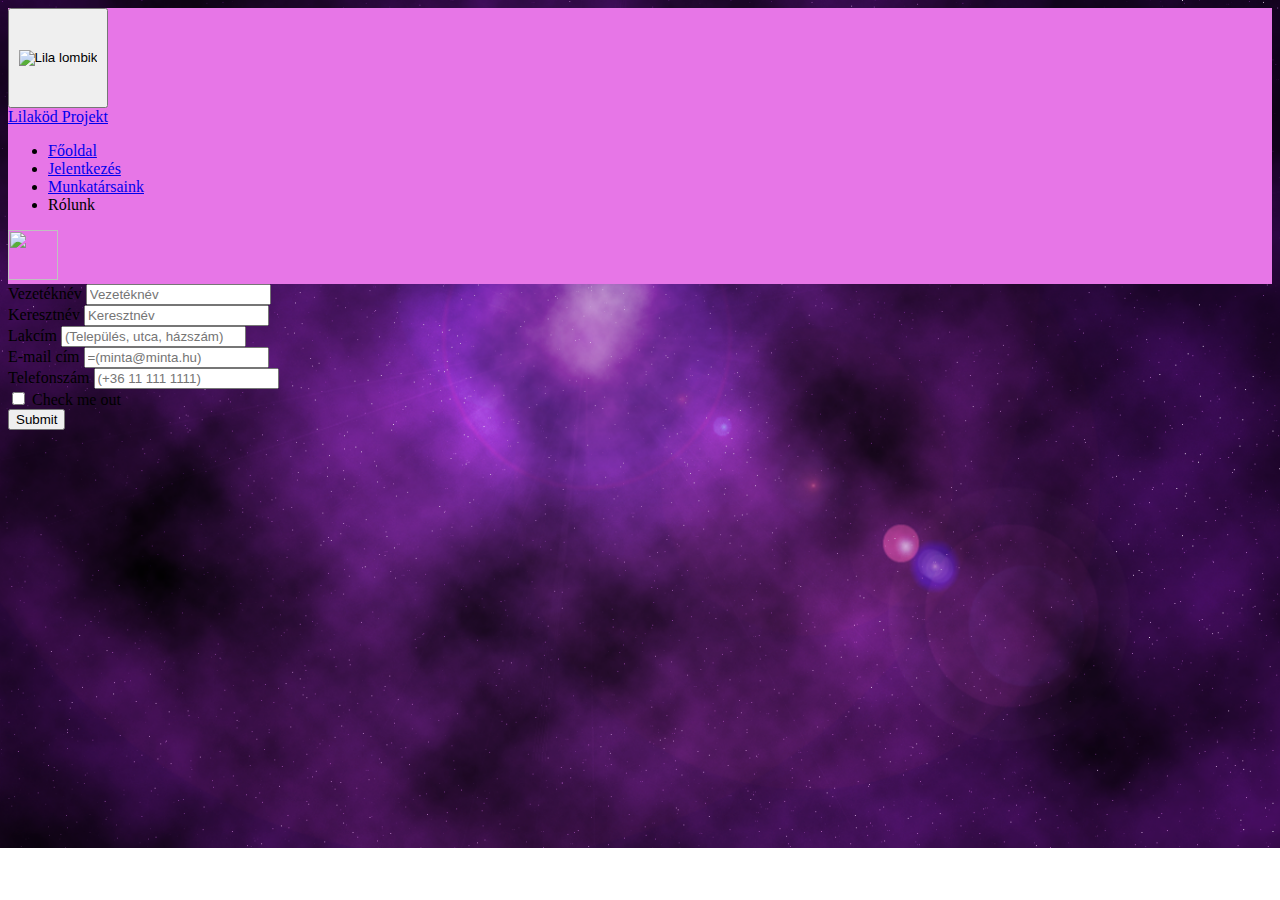
==== jelentkezés.html @ 6c251349 "merge conflict" ====
<!DOCTYPE html>
<html lang="hu">

<head>
    <meta charset="UTF-8">
    <meta http-equiv="X-UA-Compatible" content="IE=edge">
    <meta name="viewport" content="width=device-width, initial-scale=1.0">
    <link href="https://cdn.jsdelivr.net/npm/bootstrap@5.3.0-alpha3/dist/css/bootstrap.min.css" rel="stylesheet" integrity="sha384-KK94CHFLLe+nY2dmCWGMq91rCGa5gtU4mk92HdvYe+M/SXH301p5ILy+dN9+nJOZ" crossorigin="anonymous">
    <link rel="stylesheet" href="style.css">
    <link rel="icon" type="image/x-icon" href="képek/lilalombik.png">
    <title>Jelentkezés a csapatba</title>
</head>
<nav class="navbar navbar-expand-lg bg-body-tertiary sticky-top navbar-color rounded-bottom-5 container-lg">
    <div class="container text-center">
        <div class="text-center mx-auto">
            <button class="navbar-toggler rounded-pill" type="button" data-bs-toggle="collapse" data-bs-target="#navbarTogglerDemo01" aria-controls="navbarTogglerDemo01" aria-expanded="false" aria-label="Toggle navigation">
            <img class="navbar-kapcs" src="képek/lilalombik.png" alt="Lila lombik">
          </button>
        </div>
        <div class="collapse navbar-collapse" id="navbarTogglerDemo01">
            <a class="navbar-brand" href="#">Lilaköd Projekt</a>
            <ul class="navbar-nav me-auto mb-2 mb-lg-0">
                <li class="nav-item">
                    <a class="nav-link active" aria-current="page" href="index.html">Főoldal</a>
                </li>
                <li class="nav-item">
                    <a class="nav-link" href="jelentkezes.html">Jelentkezés</a>
                </li>
                <li class="nav-item">
                    <a class="nav-link" href="munkatarsaink.html">Munkatársaink</a>
                </li>
                <li class="nav-item">
                    <a class="nav-link">Rólunk</a>
                </li>
            </ul>
            <img class="logo" src="képek/lilalombik.png" alt="">
        </div>
    </div>
</nav>

<body class="bg-primary">
    <div class="mx-auto bg-white bg-opacity-50 container mt-5 rounded-2">
        <form class="p-5">
            <div class="mb-3">
                <label for="exampleInputEmail1" class="form-label bg-white bg-opacity-75 p-1 rounded-2">Vezetéknév</label>
                <input type="email" class="form-control" id="exampleInputEmail1" aria-describedby="emailHelp" placeholder="Vezetéknév">
                <div id="emailHelp" class="form-text"></div>
            </div>
            <div class="mb-3">
                <label for="exampleInputEmail1" class="form-label bg-white bg-opacity-75 p-1 rounded-2">Keresztnév</label>
                <input type="email" class="form-control" id="exampleInputEmail1" aria-describedby="emailHelp" placeholder="Keresztnév">
                <div id="emailHelp" class="form-text"></div>
            </div>
            <div class="mb-3">
                <label for="exampleInputEmail1" class="form-label bg-white bg-opacity-75 p-1 rounded-2">Lakcím</label>
                <input type="email" class="form-control " id="exampleInputEmail1" aria-describedby="emailHelp" placeholder="(Település, utca, házszám)">
                <div id="emailHelp" class="form-text p-2 text-white"></div>
            </div>
            <div class="mb-3">
                <label for="exampleInputEmail1" class="form-label bg-white bg-opacity-75 p-1 rounded-2">E-mail cím</label>
                <input type="email" class="form-control" id="exampleInputEmail1" aria-describedby="emailHelp" placeholder="=(minta@minta.hu)">
                <div id="emailHelp" class="form-text"></div>
            </div>
            <div class="mb-3">
                <label for="exampleInputEmail1" class="form-label bg-white bg-opacity-75 p-1 rounded-2">Telefonszám</label>
                <input type="email" class="form-control" id="exampleInputEmail1" aria-describedby="emailHelp" placeholder="(+36 11 111 1111)">
                <div id="emailHelp" class="form-text"></div>
            </div>
            <div class="mb-3 form-check">
                <input type="checkbox" class="form-check-input" id="exampleCheck1">
                <label class="form-check-label bg-white bg-opacity-75 p-1 rounded-2" for="exampleCheck1">Check me out</label>
            </div>
            <button type="submit" class="btn btn-primary">Submit</button>
        </form>
    </div>
    <script src="https://cdn.jsdelivr.net/npm/bootstrap@5.3.0-alpha3/dist/js/bootstrap.bundle.min.js" integrity="sha384-ENjdO4Dr2bkBIFxQpeoTz1HIcje39Wm4jDKdf19U8gI4ddQ3GYNS7NTKfAdVQSZe" crossorigin="anonymous">
    </script>
</body>

</html>
---- style.css ----
body{
    background-image: url('képek/hatter3.png');
    background-repeat: no-repeat;
    background-size: cover;
}
.navbar-kapcs{
    width: 65px;
    height: 65px
}
.navbar-toggler{
    width: 100px;
    height: 100px;
}

.logo{
    width: 50px;
    height: 50px;
    
}

.navbar{
    background-color: rgb(204, 123, 204);
}

.navbar-nav{
    background-color: rgba(rgb(0, 0, 0), rgb(0, 0, 0), rgb(0, 0, 0), 0.5);
}
.navbar-color{
    background-color:rgb(231, 118, 231)
}

.cards{
    margin-top: 2rem;
    margin-bottom: 2rem;
}


.card-img-top{
    margin-top: 1%;
    border-radius: 50%;
    width: 128px;
    height: 128px;
}
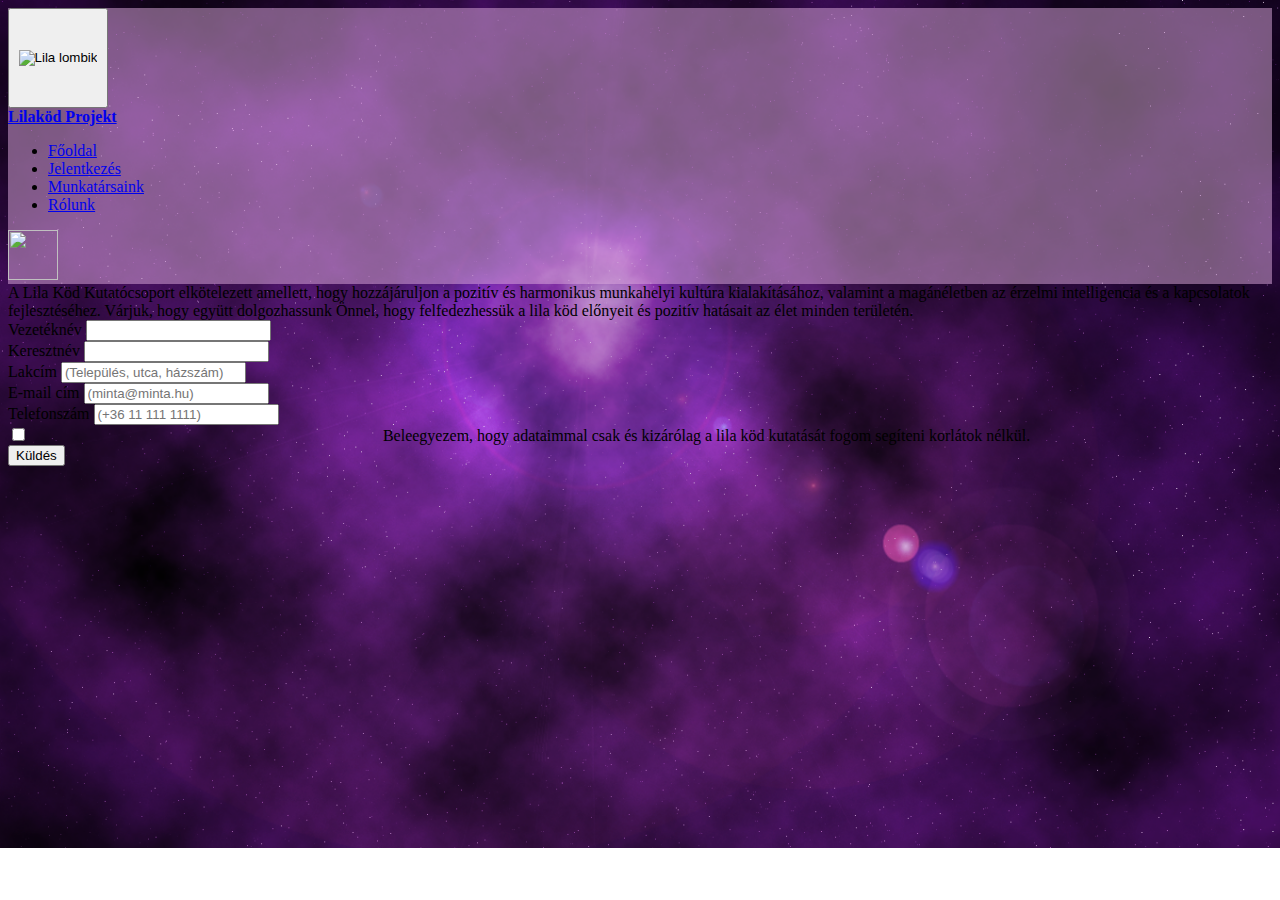
==== commit 308d3461: "Merge branch 'main' of https://github.com/Kiss-Martin/lilakod-project" ====
--- a/jelentkezés.html
+++ b/jelentkezés.html
@@ -1,5 +1,5 @@
 <!DOCTYPE html>
-<html lang="hu">
+<html hml lang="hu">
 
 <head>
     <meta charset="UTF-8">
@@ -8,6 +8,9 @@
     <link href="https://cdn.jsdelivr.net/npm/bootstrap@5.3.0-alpha3/dist/css/bootstrap.min.css" rel="stylesheet" integrity="sha384-KK94CHFLLe+nY2dmCWGMq91rCGa5gtU4mk92HdvYe+M/SXH301p5ILy+dN9+nJOZ" crossorigin="anonymous">
     <link rel="stylesheet" href="style.css">
     <link rel="icon" type="image/x-icon" href="képek/lilalombik.png">
+    <link rel="preconnect" href="https://fonts.googleapis.com">
+    <link rel="preconnect" href="https://fonts.gstatic.com" crossorigin>
+    <link href="https://fonts.googleapis.com/css2?family=Josefin+Sans&display=swap" rel="stylesheet">
     <title>Jelentkezés a csapatba</title>
 </head>
 <nav class="navbar navbar-expand-lg bg-body-tertiary sticky-top navbar-color rounded-bottom-5 container-lg">
@@ -18,19 +21,19 @@
           </button>
         </div>
         <div class="collapse navbar-collapse" id="navbarTogglerDemo01">
-            <a class="navbar-brand" href="#">Lilaköd Projekt</a>
+            <a class="navbar-brand navhover" href="index.html">Lilaköd Projekt</a>
             <ul class="navbar-nav me-auto mb-2 mb-lg-0">
                 <li class="nav-item">
-                    <a class="nav-link active" aria-current="page" href="index.html">Főoldal</a>
+                    <a class="nav-link navhover" aria-current="page" href="index.html">Főoldal</a>
                 </li>
                 <li class="nav-item">
-                    <a class="nav-link" href="jelentkezes.html">Jelentkezés</a>
+                    <a class="nav-link active navhover" href="jelentkezes.html">Jelentkezés</a>
                 </li>
                 <li class="nav-item">
-                    <a class="nav-link" href="munkatarsaink.html">Munkatársaink</a>
+                    <a class="nav-link navhover" href="munkatarsaink.html">Munkatársaink</a>
                 </li>
                 <li class="nav-item">
-                    <a class="nav-link">Rólunk</a>
+                    <a class="nav-link navhover" href="rolunk.html">Rólunk</a>
                 </li>
             </ul>
             <img class="logo" src="képek/lilalombik.png" alt="">
@@ -39,38 +42,40 @@
 </nav>
 
 <body class="bg-primary">
-    <div class="mx-auto bg-white bg-opacity-50 container mt-5 rounded-2">
-        <form class="p-5">
+    <div class="mx-auto bg-white bg-opacity-50 container mt-5 rounded-2 shadow">
+        <form class="p-5 shad">
+            <div class=" p-3 mb-3 align-middle text-center bg-white bg-opacity-75 rounded-2 shadow">A Lila Köd Kutatócsoport elkötelezett amellett, hogy hozzájáruljon a pozitív és harmonikus munkahelyi kultúra kialakításához, valamint a magánéletben az érzelmi intelligencia és a kapcsolatok fejlesztéséhez. Várjuk, hogy együtt dolgozhassunk
+                Önnel, hogy felfedezhessük a lila köd előnyeit és pozitív hatásait az élet minden területén.</div>
             <div class="mb-3">
-                <label for="exampleInputEmail1" class="form-label bg-white bg-opacity-75 p-1 rounded-2">Vezetéknév</label>
-                <input type="email" class="form-control" id="exampleInputEmail1" aria-describedby="emailHelp" placeholder="Vezetéknév">
-                <div id="emailHelp" class="form-text"></div>
+                <label for="exampleInputEmail1" class="form-label bg-white bg-opacity-75 p-1 rounded-2 shadow hover">Vezetéknév</label>
+                <input type="email" class="form-control shadow" id="exampleInputEmail1" aria-describedby="emailHelp">
+                <div id="emailHelp" class="form-text p-2"></div>
             </div>
             <div class="mb-3">
-                <label for="exampleInputEmail1" class="form-label bg-white bg-opacity-75 p-1 rounded-2">Keresztnév</label>
-                <input type="email" class="form-control" id="exampleInputEmail1" aria-describedby="emailHelp" placeholder="Keresztnév">
-                <div id="emailHelp" class="form-text"></div>
+                <label for="exampleInputEmail1" class="form-label bg-white bg-opacity-75 p-1 rounded-2 shadow hover">Keresztnév</label>
+                <input type="email" class="form-control shadow" id="exampleInputEmail1" aria-describedby="emailHelp">
+                <div id="emailHelp" class="form-text p-2"></div>
             </div>
             <div class="mb-3">
-                <label for="exampleInputEmail1" class="form-label bg-white bg-opacity-75 p-1 rounded-2">Lakcím</label>
-                <input type="email" class="form-control " id="exampleInputEmail1" aria-describedby="emailHelp" placeholder="(Település, utca, házszám)">
-                <div id="emailHelp" class="form-text p-2 text-white"></div>
+                <label for="exampleInputEmail1" class="form-label bg-white bg-opacity-75 p-1 rounded-2 shadow hover">Lakcím</label>
+                <input type="email" class="form-control shadow" id="exampleInputEmail1" aria-describedby="emailHelp" placeholder="(Település, utca, házszám)">
+                <div id="emailHelp" class="form-text p-2 "></div>
             </div>
             <div class="mb-3">
-                <label for="exampleInputEmail1" class="form-label bg-white bg-opacity-75 p-1 rounded-2">E-mail cím</label>
-                <input type="email" class="form-control" id="exampleInputEmail1" aria-describedby="emailHelp" placeholder="=(minta@minta.hu)">
-                <div id="emailHelp" class="form-text"></div>
+                <label for="exampleInputEmail1" class="form-label bg-white bg-opacity-75 p-1 rounded-2 shadow hover">E-mail cím</label>
+                <input type="email" class="form-control shadow" id="exampleInputEmail1" aria-describedby="emailHelp" placeholder="(minta@minta.hu)">
+                <div id="emailHelp" class="form-text p-2"></div>
             </div>
             <div class="mb-3">
-                <label for="exampleInputEmail1" class="form-label bg-white bg-opacity-75 p-1 rounded-2">Telefonszám</label>
-                <input type="email" class="form-control" id="exampleInputEmail1" aria-describedby="emailHelp" placeholder="(+36 11 111 1111)">
-                <div id="emailHelp" class="form-text"></div>
+                <label for="exampleInputEmail1" class="form-label bg-white bg-opacity-75 p-1 rounded-2 shadow hover">Telefonszám</label>
+                <input type="email" class="form-control shadow" id="exampleInputEmail1" aria-describedby="emailHelp" placeholder="(+36 11 111 1111)">
+                <div id="emailHelp" class="form-text p-2"></div>
             </div>
             <div class="mb-3 form-check">
-                <input type="checkbox" class="form-check-input" id="exampleCheck1">
-                <label class="form-check-label bg-white bg-opacity-75 p-1 rounded-2" for="exampleCheck1">Check me out</label>
+                <input type="checkbox" class="form-check-input shadow p-4 rounded-2 float-sm-end align-middle" id="exampleCheck1" style="margin-right: 28%;">
+                <label class="form-check-label bg-white bg-opacity-75 p-3 rounded-2 shadow mt-1 mx-1 hover align-middle" for="exampleCheck1">Beleegyezem, hogy adataimmal csak és kizárólag a lila köd kutatását fogom segíteni korlátok nélkül.</label>
             </div>
-            <button type="submit" class="btn btn-primary">Submit</button>
+            <button type="submit" class="btn btn-primary p-2 hover mt-3">Küldés</button>
         </form>
     </div>
     <script src="https://cdn.jsdelivr.net/npm/bootstrap@5.3.0-alpha3/dist/js/bootstrap.bundle.min.js" integrity="sha384-ENjdO4Dr2bkBIFxQpeoTz1HIcje39Wm4jDKdf19U8gI4ddQ3GYNS7NTKfAdVQSZe" crossorigin="anonymous">
--- a/style.css
+++ b/style.css
@@ -1,45 +1,123 @@
-
-
-body{
+body {
     background-image: url('képek/hatter3.png');
     background-repeat: no-repeat;
     background-size: cover;
 }
-.navbar-kapcs{
+
+.border-purple {
+    --bs-border-opacity: 1;
+    border-color: rgb(204, 123, 204) !important;
+}
+
+.btn-purple {
+    --bs-btn-color: #fff;
+    --bs-btn-bg: #b10dfd;
+    --bs-btn-border-color: #000000;
+    --bs-btn-hover-color: #fff;
+    --bs-btn-hover-bg: #ff00c8;
+    --bs-btn-hover-border-color: #0a58ca;
+    --bs-btn-focus-shadow-rgb: 49, 132, 253;
+    --bs-btn-active-color: #fff;
+    --bs-btn-active-bg: #6d0aca;
+    --bs-btn-active-border-color: #e48adc;
+    --bs-btn-active-shadow: inset 0 3px 5px rgba(0, 0, 0, 0.125);
+    --bs-btn-disabled-color: #000000;
+    --bs-btn-disabled-bg: #000000;
+    --bs-btn-disabled-border-color: #ffffff;
+}
+
+.navbar-kapcs {
     width: 65px;
     height: 65px
 }
-.navbar-toggler{
+
+.navbar-toggler {
     width: 100px;
     height: 100px;
 }
 
-.logo{
+.logo {
     width: 50px;
     height: 50px;
-    
 }
 
-.navbar{
+.navbar {
     background-color: rgb(204, 123, 204);
 }
 
-.navbar-nav{
+.navbar-nav {
     background-color: rgba(rgb(0, 0, 0), rgb(0, 0, 0), rgb(0, 0, 0), 0.5);
 }
-.navbar-color{
-    background-color:rgb(231, 118, 231)
+
+.navbar-color {
+    background-color: rgba(223, 173, 223, 0.5);
 }
 
-.cards{
+.cards {
     margin-top: 2rem;
     margin-bottom: 2rem;
 }
 
-
-.card-img-top{
+.card-img-top {
     margin-top: 1%;
     border-radius: 50%;
     width: 128px;
     height: 128px;
+}
+
+.hover {
+    transition: all 1s ease-in-out;
+}
+
+.hover:hover {
+    transform: scale(108%);
+    transition: 1s;
+}
+
+.navhover {
+    transition: all 1s ease-in-out;
+}
+
+.navhover:hover {
+    color: rgb(255, 255, 255);
+    opacity: 100%;
+    transition: 1s;
+    margin-inline: 15px;
+    font-weight: 550;
+}
+
+.logo {
+    transition: all 1s ease-in-out;
+}
+
+.logo:hover {
+    color: rgb(0, 0, 0);
+    opacity: 100%;
+    transition: 1s;
+    padding: 13px;
+}
+
+.navbar-brand {
+    font-weight: 550;
+}
+
+.navbar-active {
+    color: rgb(223, 223, 223);
+    font-weight: 550;
+}
+
+.container-mid {
+    width: 65%;
+}
+
+p {
+    font-family: 'Josefin Sans', sans-serif;
+}
+
+h1,
+h2,
+h3,
+h4,
+h5 {
+    font-family: 'Josefin Sans', sans-serif;
 }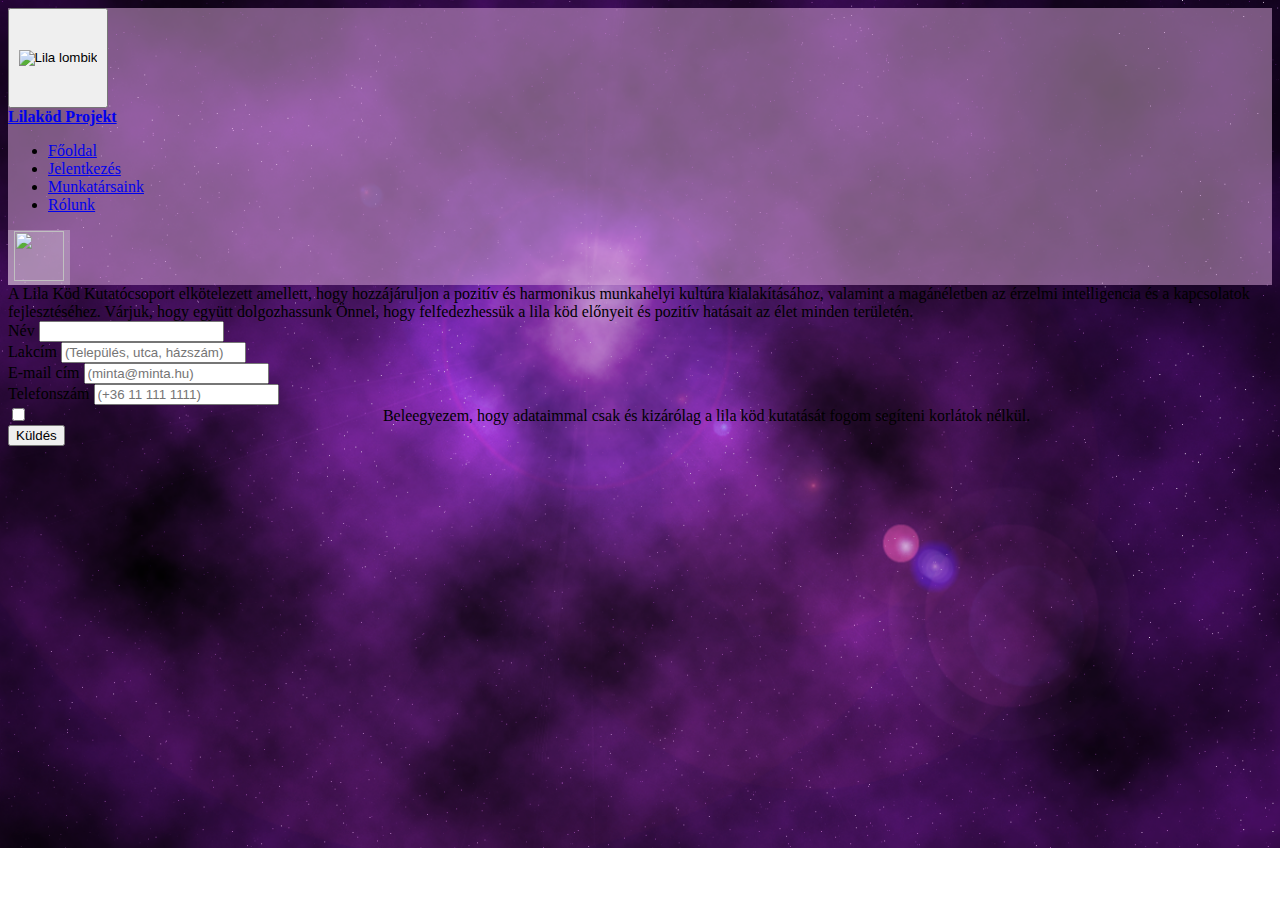
==== commit d7d624a2: "mindennek vége működik a gomb Kiss Gábor #5 #17" ====
--- a/jelentkezés.html
+++ b/jelentkezés.html
@@ -18,7 +18,8 @@
         <div class="text-center mx-auto">
             <button class="navbar-toggler rounded-pill" type="button" data-bs-toggle="collapse" data-bs-target="#navbarTogglerDemo01" aria-controls="navbarTogglerDemo01" aria-expanded="false" aria-label="Toggle navigation">
             <img class="navbar-kapcs" src="képek/lilalombik.png" alt="Lila lombik">
-          </button>
+            </button>
+
         </div>
         <div class="collapse navbar-collapse" id="navbarTogglerDemo01">
             <a class="navbar-brand navhover" href="index.html">Lilaköd Projekt</a>
@@ -36,7 +37,8 @@
                     <a class="nav-link navhover" href="rolunk.html">Rólunk</a>
                 </li>
             </ul>
-            <img class="logo" src="képek/lilalombik.png" alt="">
+            <button id="submit" type="button" style="border:none" class="rounded-5"><img class="logo" src="képek/lilalombik.png" alt=""></button>
+            <div id="input-display"></div>
         </div>
     </div>
 </nav>
@@ -47,13 +49,8 @@
             <div class=" p-3 mb-3 align-middle text-center bg-white bg-opacity-75 rounded-2 shadow">A Lila Köd Kutatócsoport elkötelezett amellett, hogy hozzájáruljon a pozitív és harmonikus munkahelyi kultúra kialakításához, valamint a magánéletben az érzelmi intelligencia és a kapcsolatok fejlesztéséhez. Várjuk, hogy együtt dolgozhassunk
                 Önnel, hogy felfedezhessük a lila köd előnyeit és pozitív hatásait az élet minden területén.</div>
             <div class="mb-3">
-                <label for="exampleInputEmail1" class="form-label bg-white bg-opacity-75 p-1 rounded-2 shadow hover">Vezetéknév</label>
-                <input type="email" class="form-control shadow" id="exampleInputEmail1" aria-describedby="emailHelp">
-                <div id="emailHelp" class="form-text p-2"></div>
-            </div>
-            <div class="mb-3">
-                <label for="exampleInputEmail1" class="form-label bg-white bg-opacity-75 p-1 rounded-2 shadow hover">Keresztnév</label>
-                <input type="email" class="form-control shadow" id="exampleInputEmail1" aria-describedby="emailHelp">
+                <label for="exampleInputEmail1" class="form-label bg-white bg-opacity-75 p-1 rounded-2 shadow hover">Név</label>
+                <input id="fname" name="fname" class="form-control shadow" aria-describedby="emailHelp">
                 <div id="emailHelp" class="form-text p-2"></div>
             </div>
             <div class="mb-3">
@@ -80,6 +77,7 @@
     </div>
     <script src="https://cdn.jsdelivr.net/npm/bootstrap@5.3.0-alpha3/dist/js/bootstrap.bundle.min.js" integrity="sha384-ENjdO4Dr2bkBIFxQpeoTz1HIcje39Wm4jDKdf19U8gI4ddQ3GYNS7NTKfAdVQSZe" crossorigin="anonymous">
     </script>
+    <script src="titkosgomb.js"></script>
 </body>
 
 </html>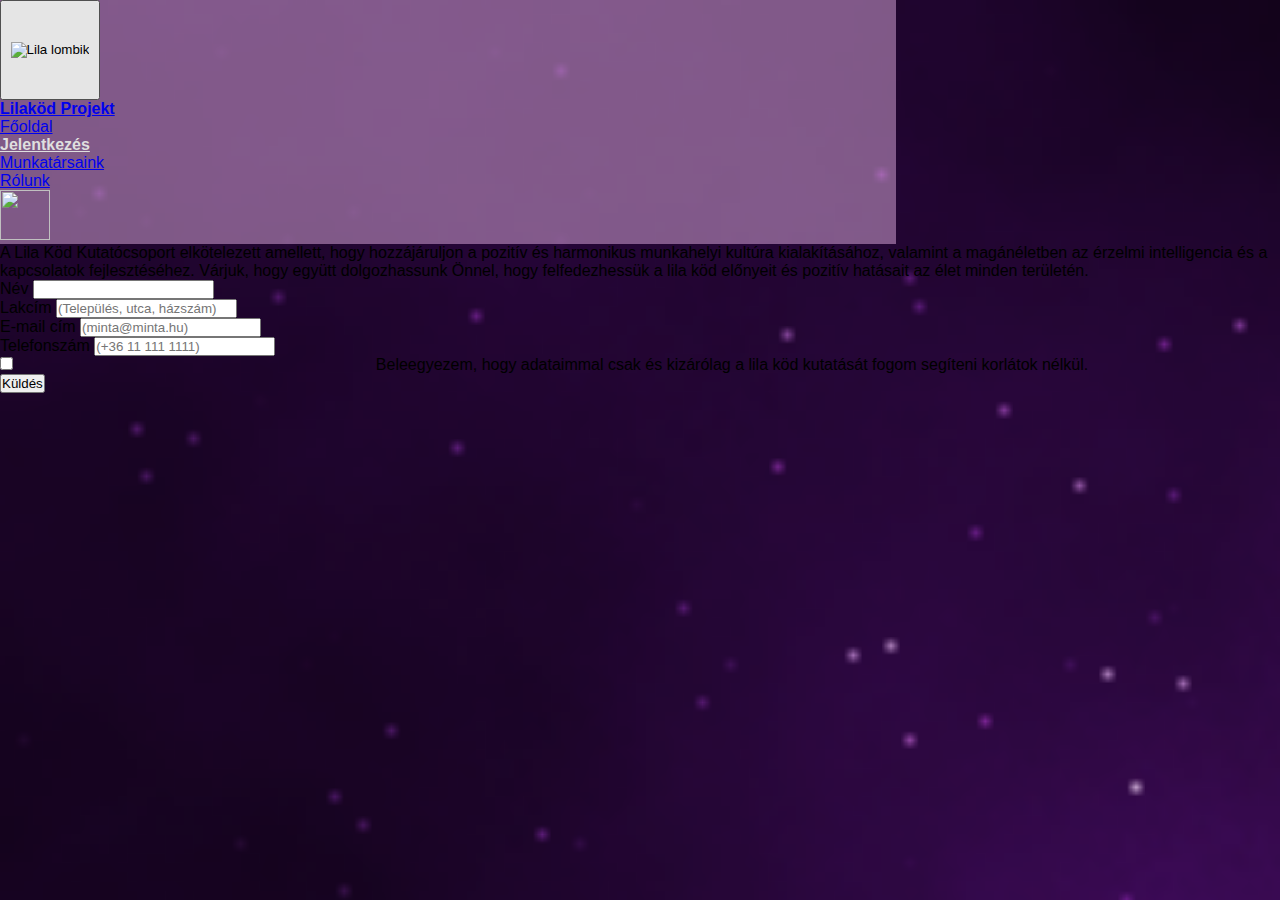
==== commit 2e8b8fde: "felső navigációs menü azaz navbar egységesítése #2" ====
--- a/jelentkezés.html
+++ b/jelentkezés.html
@@ -13,22 +13,21 @@
     <link href="https://fonts.googleapis.com/css2?family=Josefin+Sans&display=swap" rel="stylesheet">
     <title>Jelentkezés a csapatba</title>
 </head>
-<nav class="navbar navbar-expand-lg bg-body-tertiary sticky-top navbar-color rounded-bottom-5 container-lg">
+<nav class="navbar navbar-expand-lg sticky-top navbar-color rounded-bottom-5 container-large mx-auto border border-light border-5">
     <div class="container text-center">
         <div class="text-center mx-auto">
             <button class="navbar-toggler rounded-pill" type="button" data-bs-toggle="collapse" data-bs-target="#navbarTogglerDemo01" aria-controls="navbarTogglerDemo01" aria-expanded="false" aria-label="Toggle navigation">
-            <img class="navbar-kapcs" src="képek/lilalombik.png" alt="Lila lombik">
-            </button>
-
+                <img class="navbar-kapcs" src="képek/lilalombik.png" alt="Lila lombik">
+              </button>
         </div>
         <div class="collapse navbar-collapse" id="navbarTogglerDemo01">
-            <a class="navbar-brand navhover" href="index.html">Lilaköd Projekt</a>
+            <a class="navbar-brand" href="index.html">Lilaköd Projekt</a>
             <ul class="navbar-nav me-auto mb-2 mb-lg-0">
                 <li class="nav-item">
                     <a class="nav-link navhover" aria-current="page" href="index.html">Főoldal</a>
                 </li>
                 <li class="nav-item">
-                    <a class="nav-link active navhover" href="jelentkezes.html">Jelentkezés</a>
+                    <a class="nav-link navbar-active navhover" href="jelentkezés.html">Jelentkezés</a>
                 </li>
                 <li class="nav-item">
                     <a class="nav-link navhover" href="munkatarsaink.html">Munkatársaink</a>
@@ -37,7 +36,7 @@
                     <a class="nav-link navhover" href="rolunk.html">Rólunk</a>
                 </li>
             </ul>
-            <button id="submit" type="button" style="border:none" class="rounded-5"><img class="logo" src="képek/lilalombik.png" alt=""></button>
+            <button id="submit" type="button" class="rounded-5 btnborder"><img class="logo" src="képek/lilalombik.png" alt=""></button>
             <div id="input-display"></div>
         </div>
     </div>
@@ -55,17 +54,17 @@
             </div>
             <div class="mb-3">
                 <label for="exampleInputEmail1" class="form-label bg-white bg-opacity-75 p-1 rounded-2 shadow hover">Lakcím</label>
-                <input type="email" class="form-control shadow" id="exampleInputEmail1" aria-describedby="emailHelp" placeholder="(Település, utca, házszám)">
+                <input type="text" class="form-control shadow" placeholder="(Település, utca, házszám)">
                 <div id="emailHelp" class="form-text p-2 "></div>
             </div>
             <div class="mb-3">
                 <label for="exampleInputEmail1" class="form-label bg-white bg-opacity-75 p-1 rounded-2 shadow hover">E-mail cím</label>
-                <input type="email" class="form-control shadow" id="exampleInputEmail1" aria-describedby="emailHelp" placeholder="(minta@minta.hu)">
+                <input type="email" class="form-control shadow" aria-describedby="email" placeholder="(minta@minta.hu)">
                 <div id="emailHelp" class="form-text p-2"></div>
             </div>
             <div class="mb-3">
                 <label for="exampleInputEmail1" class="form-label bg-white bg-opacity-75 p-1 rounded-2 shadow hover">Telefonszám</label>
-                <input type="email" class="form-control shadow" id="exampleInputEmail1" aria-describedby="emailHelp" placeholder="(+36 11 111 1111)">
+                <input type="tel" class="form-control shadow" placeholder="(+36 11 111 1111)">
                 <div id="emailHelp" class="form-text p-2"></div>
             </div>
             <div class="mb-3 form-check">
--- a/style.css
+++ b/style.css
@@ -1,7 +1,7 @@
 body {
     background-image: url('képek/hatter3.png');
-    background-repeat: no-repeat;
-    background-size: cover;
+    background-size: 1000%;
+    background-color: #240931;
 }
 
 .border-purple {
@@ -108,6 +108,11 @@
 
 .container-mid {
     width: 65%;
+    background-image: url(képek/lombikhatter.jpg);
+    background-size: cover;
+    padding-top: 10%;
+    padding-bottom: 10%;
+    margin-left: 17.5%;
 }
 
 p {
@@ -118,6 +123,155 @@
 h2,
 h3,
 h4,
-h5 {
+h5,
+h6 {
     font-family: 'Josefin Sans', sans-serif;
+}
+
+.main-iras {
+    margin-left: 10%;
+    margin-right: 10%;
+}
+
+.welcome {
+    background-color: rgba(0, 0, 0, 0.6);
+    color: white;
+    border-radius: 12px;
+    padding: 8%;
+}
+
+.welcome-text {
+    font-size: x-large;
+    padding-top: 10%;
+    padding-bottom: 25%;
+    color: white;
+    font-style: italic;
+    padding-left: 3%;
+    padding-right: 3%;
+    margin-left: 5%;
+    margin-right: 5%;
+}
+
+.container-large {
+    width: 70%;
+}
+
+.futer {
+    width: 100%;
+    margin-bottom: 0;
+}
+
+@import url("https://fonts.googleapis.com/css2?family=Alumni+Sans:wght@400;600;700&display=swap");
+* {
+    box-sizing: border-box;
+    margin: 0;
+    padding: 0;
+}
+
+body {
+    font-family: "Alumni Sans", sans-serif;
+    font-size: 16px;
+}
+
+section {
+    display: flex;
+    flex-direction: column;
+    justify-content: center;
+    align-items: center;
+    min-height: 100vh;
+    font-size: 2em;
+    background: #212121;
+    color: #fff;
+    text-transform: uppercase;
+    gap: 30px;
+}
+
+h1 {
+    font-size: 2.5em;
+    text-decoration: underline;
+}
+
+@media (max-width: 768px) {
+    h1 {
+        font-size: 1.6em;
+    }
+}
+
+.text-shadow {
+    font-style: italic;
+    text-transform: uppercase;
+    color: transparent;
+    -webkit-text-stroke: #fff;
+    -webkit-text-stroke-width: 1px;
+    text-shadow: 2px 2px 10px #740a8a;
+    transition: all 0.5s ease-in-out;
+    text-align: center;
+    letter-spacing: 0.2em;
+    -webkit-animation: flicker 0.5s ease-in-out infinite alternate;
+    animation: flicker 0.5s ease-in-out infinite alternate;
+}
+
+.text-shadow:hover {
+    color: #fff;
+}
+
+@media (max-width: 768px) {
+    .tags small {
+        font-size: 0.5em;
+    }
+}
+
+@-webkit-keyframes flicker {
+    0% {
+        opacity: 0.5;
+        text-shadow: 2px 2px 10px #740a8a;
+    }
+    100% {
+        opacity: 1;
+        text-shadow: 2px 2px 20px #740a8a;
+    }
+}
+
+@keyframes flicker {
+    0% {
+        opacity: 0.5;
+        text-shadow: 2px 2px 10px #740a8a;
+    }
+    100% {
+        opacity: 1;
+        text-shadow: 2px 2px 20px #740a8a;
+    }
+}
+
+.floating {
+    animation-name: floating;
+    animation-duration: 6s;
+    animation-iteration-count: infinite;
+    animation-timing-function: ease-in-out;
+    margin-left: 30px;
+    margin-top: 15px;
+}
+
+@keyframes floating {
+    from {
+        transform: translate(0, 0px);
+    }
+    50% {
+        transform: translate(0, 10px);
+    }
+    to {
+        transform: translate(0, -0px);
+    }
+}
+
+.disabled {
+    pointer-events: none;
+}
+
+.btnborder {
+    background-color: rgba(223, 173, 223, 0.5);
+    border: none;
+    background: none;
+    margin: 0;
+    padding: 0;
 }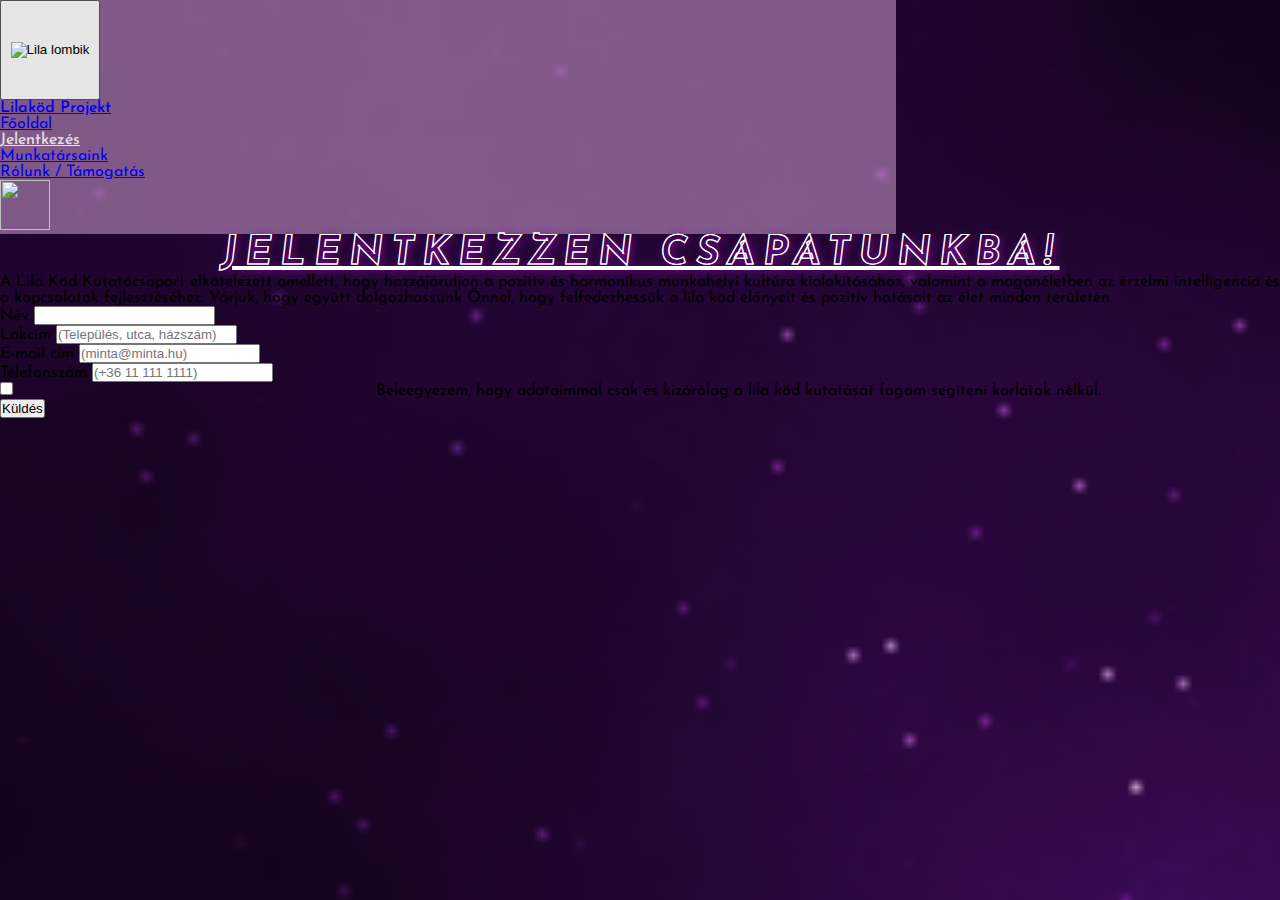
==== commit 088a35fe: "css jelentkezés sötétoldal animációk" ====
--- a/jelentkezés.html
+++ b/jelentkezés.html
@@ -13,6 +13,7 @@
     <link href="https://fonts.googleapis.com/css2?family=Josefin+Sans&display=swap" rel="stylesheet">
     <title>Jelentkezés a csapatba</title>
 </head>
+
 <nav class="navbar navbar-expand-lg sticky-top navbar-color rounded-bottom-5 container-large mx-auto border border-light border-5">
     <div class="container text-center">
         <div class="text-center mx-auto">
@@ -33,7 +34,7 @@
                     <a class="nav-link navhover" href="munkatarsaink.html">Munkatársaink</a>
                 </li>
                 <li class="nav-item">
-                    <a class="nav-link navhover" href="rolunk.html">Rólunk</a>
+                    <a class="nav-link navhover" href="rolunk.html">Rólunk / Támogatás</a>
                 </li>
             </ul>
             <button id="submit" type="button" class="rounded-5 btnborder"><img class="logo" src="képek/lilalombik.png" alt=""></button>
@@ -45,35 +46,46 @@
 <body class="bg-primary">
     <div class="mx-auto bg-white bg-opacity-50 container mt-5 rounded-2 shadow">
         <form class="p-5 shad">
-            <div class=" p-3 mb-3 align-middle text-center bg-white bg-opacity-75 rounded-2 shadow">A Lila Köd Kutatócsoport elkötelezett amellett, hogy hozzájáruljon a pozitív és harmonikus munkahelyi kultúra kialakításához, valamint a magánéletben az érzelmi intelligencia és a kapcsolatok fejlesztéséhez. Várjuk, hogy együtt dolgozhassunk
-                Önnel, hogy felfedezhessük a lila köd előnyeit és pozitív hatásait az élet minden területén.</div>
+            <h1 class="text-center text-decoration-none mb-3 text-shadow">Jelentkezzen csapatunkba!</h1>
+
+            <div class=" p-3 mb-3 align-middle text-center bg-white bg-opacity-75 rounded-2 shadow">
+                A Lila Köd Kutatócsoport elkötelezett amellett, hogy hozzájáruljon a pozitív és harmonikus munkahelyi kultúra kialakításához, valamint a magánéletben az érzelmi intelligencia és a kapcsolatok fejlesztéséhez. Várjuk, hogy együtt dolgozhassunk
+                Önnel, hogy felfedezhessük a lila köd előnyeit és pozitív hatásait az élet minden területén.
+            </div>
+
             <div class="mb-3">
                 <label for="exampleInputEmail1" class="form-label bg-white bg-opacity-75 p-1 rounded-2 shadow hover">Név</label>
                 <input id="fname" name="fname" class="form-control shadow" aria-describedby="emailHelp">
                 <div id="emailHelp" class="form-text p-2"></div>
             </div>
+
             <div class="mb-3">
                 <label for="exampleInputEmail1" class="form-label bg-white bg-opacity-75 p-1 rounded-2 shadow hover">Lakcím</label>
                 <input type="text" class="form-control shadow" placeholder="(Település, utca, házszám)">
                 <div id="emailHelp" class="form-text p-2 "></div>
             </div>
+
             <div class="mb-3">
                 <label for="exampleInputEmail1" class="form-label bg-white bg-opacity-75 p-1 rounded-2 shadow hover">E-mail cím</label>
                 <input type="email" class="form-control shadow" aria-describedby="email" placeholder="(minta@minta.hu)">
                 <div id="emailHelp" class="form-text p-2"></div>
             </div>
+
             <div class="mb-3">
                 <label for="exampleInputEmail1" class="form-label bg-white bg-opacity-75 p-1 rounded-2 shadow hover">Telefonszám</label>
                 <input type="tel" class="form-control shadow" placeholder="(+36 11 111 1111)">
                 <div id="emailHelp" class="form-text p-2"></div>
             </div>
+
             <div class="mb-3 form-check">
                 <input type="checkbox" class="form-check-input shadow p-4 rounded-2 float-sm-end align-middle" id="exampleCheck1" style="margin-right: 28%;">
                 <label class="form-check-label bg-white bg-opacity-75 p-3 rounded-2 shadow mt-1 mx-1 hover align-middle" for="exampleCheck1">Beleegyezem, hogy adataimmal csak és kizárólag a lila köd kutatását fogom segíteni korlátok nélkül.</label>
             </div>
+
             <button type="submit" class="btn btn-primary p-2 hover mt-3">Küldés</button>
         </form>
     </div>
+
     <script src="https://cdn.jsdelivr.net/npm/bootstrap@5.3.0-alpha3/dist/js/bootstrap.bundle.min.js" integrity="sha384-ENjdO4Dr2bkBIFxQpeoTz1HIcje39Wm4jDKdf19U8gI4ddQ3GYNS7NTKfAdVQSZe" crossorigin="anonymous">
     </script>
     <script src="titkosgomb.js"></script>
--- a/style.css
+++ b/style.css
@@ -1,277 +1,546 @@
-body {
-    background-image: url('képek/hatter3.png');
-    background-size: 1000%;
-    background-color: #240931;
-}
+    body {
+        background-image: url('képek/hatter3.png');
+        background-size: 1000%;
+        background-color: #240931;
+    }
+    
+    .border-purple {
+        --bs-border-opacity: 1;
+        border-color: rgb(204, 123, 204) !important;
+    }
+    
+    .btn-purple {
+        --bs-btn-color: #fff;
+        --bs-btn-bg: #b10dfd;
+        --bs-btn-border-color: #000000;
+        --bs-btn-hover-color: #fff;
+        --bs-btn-hover-bg: #ff00c8;
+        --bs-btn-hover-border-color: #0a58ca;
+        --bs-btn-focus-shadow-rgb: 49, 132, 253;
+        --bs-btn-active-color: #fff;
+        --bs-btn-active-bg: #6d0aca;
+        --bs-btn-active-border-color: #e48adc;
+        --bs-btn-active-shadow: inset 0 3px 5px rgba(0, 0, 0, 0.125);
+        --bs-btn-disabled-color: #000000;
+        --bs-btn-disabled-bg: #000000;
+        --bs-btn-disabled-border-color: #ffffff;
+    }
+    
+    .navbar-kapcs {
+        width: 65px;
+        height: 65px
+    }
+    
+    .navbar-toggler {
+        width: 100px;
+        height: 100px;
+    }
+    
+    .logo {
+        width: 50px;
+        height: 50px;
+    }
+    
+    .navbar {
+        background-color: rgb(204, 123, 204);
+        width: 70%;
+    }
+    
+    .navbar-nav {
+        background-color: rgba(rgb(0, 0, 0), rgb(0, 0, 0), rgb(0, 0, 0), 0.5);
+    }
+    
+    .navbar-color {
+        background-color: rgba(223, 173, 223, 0.5);
+    }
+    
+    .cards {
+        margin-top: 2rem;
+        margin-bottom: 2rem;
+    }
+    
+    .card-img-top {
+        margin-top: 1%;
+        border-radius: 50%;
+        width: 128px;
+        height: 128px;
+    }
+    
+    .hover {
+        transition: all 1s ease-in-out;
+    }
+    
+    .hover:hover {
+        transform: scale(108%);
+        transition: 1s;
+    }
+    
+    .navhover {
+        transition: all 1s ease-in-out;
+    }
+    
+    .navhover:hover {
+        color: rgb(255, 255, 255);
+        opacity: 100%;
+        transition: 1s;
+        margin-inline: 15px;
+        font-weight: 550;
+    }
+    
+    .logo {
+        transition: all 1s ease-in-out;
+    }
+    
+    .logo:hover {
+        color: rgb(0, 0, 0);
+        opacity: 100%;
+        transition: 1s;
+        padding: 13px;
+    }
+    
+    .navbar-brand {
+        font-weight: 550;
+    }
+    
+    .navbar-active {
+        color: rgb(223, 223, 223);
+        font-weight: 550;
+    }
+    
+    .container-mid {
+        width: 65%;
+        background-image: url(képek/lombikhatter.jpg);
+        background-size: cover;
+        padding-top: 10%;
+        padding-bottom: 10%;
+        margin-left: 17.5%;
+    }
+    
+    p {
+        font-family: 'Josefin Sans', sans-serif;
+    }
+    
+    h1,
+    h2,
+    h3,
+    h4,
+    h5,
+    h6,
+    div {
+        font-family: 'Josefin Sans', sans-serif;
+    }
+    
+    .main-iras {
+        margin-left: 10%;
+        margin-right: 10%;
+    }
+    
+    .welcome {
+        background-color: rgba(0, 0, 0, 0.6);
+        color: white;
+        border-radius: 12px;
+        padding: 8%;
+    }
+    
+    .welcome-text {
+        font-size: x-large;
+        padding-top: 10%;
+        padding-bottom: 25%;
+        color: white;
+        font-style: italic;
+        padding-left: 3%;
+        padding-right: 3%;
+        margin-left: 5%;
+        margin-right: 5%;
+    }
+    
+    .container-large {
+        width: 70%;
+    }
+    
+    .futer {
+        width: 100%;
+        margin-bottom: 0;
+    }
+    
+    @import url("https://fonts.googleapis.com/css2?family=Alumni+Sans:wght@400;600;700&display=swap");
+    * {
+        box-sizing: border-box;
+        margin: 0;
+        padding: 0;
+    }
+    
+    body {
+        font-family: "Alumni Sans", sans-serif;
+        font-size: 16px;
+    }
+    
+    section {
+        display: flex;
+        flex-direction: column;
+        justify-content: center;
+        align-items: center;
+        min-height: 100vh;
+        font-size: 2em;
+        background: #212121;
+        color: #fff;
+        text-transform: uppercase;
+        gap: 30px;
+    }
+    
+    h1 {
+        font-size: 2.5em;
+        text-decoration: underline;
+    }
+    
+    @media (max-width: 768px) {
+        h1 {
+            font-size: 1.6em;
+        }
+    }
+    
+    .text-shadow {
+        font-style: italic;
+        text-transform: uppercase;
+        color: transparent;
+        -webkit-text-stroke: #fff;
+        -webkit-text-stroke-width: 1px;
+        text-shadow: 2px 2px 10px #740a8a;
+        transition: all 0.5s ease-in-out;
+        text-align: center;
+        letter-spacing: 0.2em;
+        -webkit-animation: flicker 0.5s ease-in-out infinite alternate;
+        animation: flicker 0.5s ease-in-out infinite alternate;
+    }
+    
+    .text-shadow:hover {
+        color: #fff;
+    }
+    
+    @media (max-width: 768px) {
+        .tags small {
+            font-size: 0.5em;
+        }
+    }
+    
+    @-webkit-keyframes flicker {
+        0% {
+            opacity: 0.5;
+            text-shadow: 2px 2px 10px #740a8a;
+        }
+        100% {
+            opacity: 1;
+            text-shadow: 2px 2px 20px #740a8a;
+        }
+    }
+    
+    @keyframes flicker {
+        0% {
+            opacity: 0.5;
+            text-shadow: 2px 2px 10px #740a8a;
+        }
+        100% {
+            opacity: 1;
+            text-shadow: 2px 2px 20px #740a8a;
+        }
+    }
+    
+    .floating {
+        animation-name: floating;
+        animation-duration: 6s;
+        animation-iteration-count: infinite;
+        animation-timing-function: ease-in-out;
+        margin-left: 30px;
+        margin-top: 15px;
+    }
+    
+    @keyframes floating {
+        from {
+            transform: translate(0, 0px);
+        }
+        50% {
+            transform: translate(0, 10px);
+        }
+        to {
+            transform: translate(0, -0px);
+        }
+    }
+    
+    .disabled {
+        pointer-events: none;
+    }
+    
+    .btnborder {
+        background-color: rgba(223, 173, 223, 0.5);
+        border: none;
+        background: none;
+        margin: 0;
+        padding: 0;
+    }
+    
+    .noescape:hover {
+        cursor: no-drop;
+    }
+    
+    .flash-red:hover {
+        animation: flash-red 0.5s linear infinite;
+    }
+    
+    @keyframes flash-red {
+        0% {
+            color: rgb(100, 0, 0);
+            text-shadow: #ff00c8;
+        }
+        25% {
+            color: red;
+        }
+        50% {
+            color: rgb(100, 0, 0);
+            text-shadow: #ff00c8;
+        }
+        75% {
+            color: red;
+        }
+        100% {
+            color: rgb(100, 0, 0);
+            text-shadow: #ff00c8;
+        }
+    }
+    
+    .skull {
+        width: 50px;
+        height: 50px;
+        transition: all 1s;
+    }
+    
+    .skull:hover {
+        width: 100px;
+        height: 100px;
+        border-radius: 50%;
+        animation: skull 0.5s linear infinite;
+    }
+    
+    @keyframes skull {
+        0% {
+            background-color: rgb(100, 0, 0);
+        }
+        25% {
+            background-color: red;
+        }
+        50% {
+            background-color: rgb(100, 0, 0);
+        }
+        75% {
+            background-color: red;
+        }
+        100% {
+            background-color: rgb(100, 0, 0);
+        }
+    }
+    
+    @keyframes flash-purple {
+        0% {
+            color: #791f87;
+            text-shadow: #791f87;
+        }
+        25% {
+            color: rgb(255, 0, 255);
+            text-shadow: #ff00c8;
+        }
+        50% {
+            color: #791f87;
+            text-shadow: #791f87;
+        }
+        75% {
+            color: rgb(255, 0, 255);
+            text-shadow: #ff00c8;
+        }
+        100% {
+            color: #791f87;
+            text-shadow: #791f87;
+        }
+    }
+    
+    .glow {
+        animation: flash-purple 6s linear infinite;
+    }
+    
+    .purplefire {
+        color: #ffffff;
+        font-size: 3rem;
+        text-shadow: 0 0 0.5rem #791f87, 0 0 1rem #791f87, 0 0 2rem #791f87, 0 0 3rem #791f87, 0 0 4rem #791f87;
+        animation: fire 0.5s ease-in-out infinite;
+    }
+    
+    @keyframes fire {
+        0% {
+            text-shadow: 0 0 0.5rem #791f87, 0 0 1rem #791f87, 0 0 2rem #791f87, 0 0 3rem #791f87, 0 0 4rem #791f87;
+        }
+        50% {
+            text-shadow: 0 0 0.5rem #791f87, 0 0 1rem #791f87, 0 0 2rem #791f87, 0 0 3rem #791f87, 0 0 8rem #791f87;
+        }
+        100% {
+            text-shadow: 0 0 0.5rem #791f87, 0 0 1rem #791f87, 0 0 2rem #791f87, 0 0 3rem #791f87, 0 0 4rem #791f87;
+        }
+    }
+    
+    .float {
+        animation: float 6s ease-in-out infinite;
+    }
+    
+    @keyframes float {
+        0% {
+            transform: translate(0, 0);
+        }
+        50% {
+            transform: translate(0, 5px);
+        }
+        100% {
+            transform: translate(0, 0);
+        }
+      }
+      
+      .popupglow {
+        position: relative;
+        animation: popupglow 10s infinite;
+        filter: brightness(2.5);
+      }
+      
+      @keyframes popupglow {
+        0% {
+          transform: scale(1) translateY(0);
+          filter: brightness(1) hue-rotate(0);
+        }
+        50% {
+          transform: scale(1) translateY(-10%);
+          filter: brightness(3) hue-rotate(30deg);
+        }
+        100% {
+          transform: scale(1) translateY(0);
+          filter: brightness(1) hue-rotate(0);
+        }
+      }
+    
+    .about-us {
+        background-color: rgba(255, 255, 255, 0.125);
+        width: 75%;
+        color: white;
+        margin-top: 5%;
+        padding: 1%;
+        font-size: larger;
+    }
+    
+    .text-shadow-white {
+        font-style: italic;
+        text-transform: uppercase;
+        color: transparent;
+        -webkit-text-stroke: #fff;
+        -webkit-text-stroke-width: 1px;
+        text-shadow: 2px 2px 10px #ffffff;
+        transition: all 0.5s ease-in-out;
+        text-align: center;
+        letter-spacing: 0.2em;
+        -webkit-animation: flicker 0.5s ease-in-out infinite alternate;
+        animation: flicker 0.5s ease-in-out infinite alternate;
+        margin-top: 2%;
+    }
+    
+    .floating-2 {
+        animation-name: floating;
+        animation-duration: 6s;
+        animation-iteration-count: infinite;
+        animation-timing-function: ease-in-out;
+    }
+    
+    @media (max-width: 700px) {
+        .container-mid {
+            width: 55%;
+            margin-left: 22.5%;
+        }
+    }
+    
+    @media (max-width: 700px) {
+        .text-shadow {
+            font-size: 1.25rem;
+        }
+    }
+    
+    @media (max-width: 700px) {
+        .welcome-text {
+            font-size: 0.9rem;
+            text-align: center;
+            margin-left: 3%;
+        }
+    }
+    
+    @media(max-width: 500px) {
+        .floating {
+            animation-name: floating;
+            animation-duration: 0s;
+            animation-iteration-count: infinite;
+            animation-timing-function: ease-in-out;
+        }
+    }
 
-.border-purple {
-    --bs-border-opacity: 1;
-    border-color: rgb(204, 123, 204) !important;
-}
+    @media (max-width: 768px) {
+        .cards {
+            width: 50%;
+            text-align: center;
+            margin-right: auto;
+            margin-left: auto;
+        }
+    }
 
-.btn-purple {
-    --bs-btn-color: #fff;
-    --bs-btn-bg: #b10dfd;
-    --bs-btn-border-color: #000000;
-    --bs-btn-hover-color: #fff;
-    --bs-btn-hover-bg: #ff00c8;
-    --bs-btn-hover-border-color: #0a58ca;
-    --bs-btn-focus-shadow-rgb: 49, 132, 253;
-    --bs-btn-active-color: #fff;
-    --bs-btn-active-bg: #6d0aca;
-    --bs-btn-active-border-color: #e48adc;
-    --bs-btn-active-shadow: inset 0 3px 5px rgba(0, 0, 0, 0.125);
-    --bs-btn-disabled-color: #000000;
-    --bs-btn-disabled-bg: #000000;
-    --bs-btn-disabled-border-color: #ffffff;
-}
+    .glowbg {
+        border: 2px solid transparent;
+        border-radius: 20px;
+        box-shadow: 0 0 10px 0 #ff00ff;
+        animation: glow 2s ease-in-out infinite alternate;
+      }
+      
+      @keyframes glow {
+        from {
+          border-color: #ff00ff;
+          box-shadow: 0 0 10px 0 #ff00ff;
+        }
+        to {
+          border-color: transparent;
+          box-shadow: 0 0 40px 0 #ff00ff;
+        }
+      }
 
-.navbar-kapcs {
-    width: 65px;
-    height: 65px
-}
-
-.navbar-toggler {
-    width: 100px;
-    height: 100px;
-}
-
-.logo {
-    width: 50px;
-    height: 50px;
-}
-
-.navbar {
-    background-color: rgb(204, 123, 204);
-}
-
-.navbar-nav {
-    background-color: rgba(rgb(0, 0, 0), rgb(0, 0, 0), rgb(0, 0, 0), 0.5);
-}
-
-.navbar-color {
-    background-color: rgba(223, 173, 223, 0.5);
-}
-
-.cards {
-    margin-top: 2rem;
-    margin-bottom: 2rem;
-}
-
-.card-img-top {
-    margin-top: 1%;
-    border-radius: 50%;
-    width: 128px;
-    height: 128px;
-}
-
-.hover {
-    transition: all 1s ease-in-out;
-}
-
-.hover:hover {
-    transform: scale(108%);
-    transition: 1s;
-}
-
-.navhover {
-    transition: all 1s ease-in-out;
-}
-
-.navhover:hover {
-    color: rgb(255, 255, 255);
-    opacity: 100%;
-    transition: 1s;
-    margin-inline: 15px;
-    font-weight: 550;
-}
-
-.logo {
-    transition: all 1s ease-in-out;
-}
-
-.logo:hover {
-    color: rgb(0, 0, 0);
-    opacity: 100%;
-    transition: 1s;
-    padding: 13px;
-}
-
-.navbar-brand {
-    font-weight: 550;
-}
-
-.navbar-active {
-    color: rgb(223, 223, 223);
-    font-weight: 550;
-}
-
-.container-mid {
-    width: 65%;
-    background-image: url(képek/lombikhatter.jpg);
-    background-size: cover;
-    padding-top: 10%;
-    padding-bottom: 10%;
-    margin-left: 17.5%;
-}
-
-p {
-    font-family: 'Josefin Sans', sans-serif;
-}
-
-h1,
-h2,
-h3,
-h4,
-h5,
-h6 {
-    font-family: 'Josefin Sans', sans-serif;
-}
-
-.main-iras {
-    margin-left: 10%;
-    margin-right: 10%;
-}
-
-.welcome {
-    background-color: rgba(0, 0, 0, 0.6);
-    color: white;
-    border-radius: 12px;
-    padding: 8%;
-}
-
-.welcome-text {
-    font-size: x-large;
-    padding-top: 10%;
-    padding-bottom: 25%;
-    color: white;
-    font-style: italic;
-    padding-left: 3%;
-    padding-right: 3%;
-    margin-left: 5%;
-    margin-right: 5%;
-}
-
-.container-large {
-    width: 70%;
-}
-
-.futer {
-    width: 100%;
-    margin-bottom: 0;
-}
-
-@import url("https://fonts.googleapis.com/css2?family=Alumni+Sans:wght@400;600;700&display=swap");
-* {
-    box-sizing: border-box;
-    margin: 0;
-    padding: 0;
-}
-
-body {
-    font-family: "Alumni Sans", sans-serif;
-    font-size: 16px;
-}
-
-section {
-    display: flex;
-    flex-direction: column;
-    justify-content: center;
-    align-items: center;
-    min-height: 100vh;
-    font-size: 2em;
-    background: #212121;
-    color: #fff;
-    text-transform: uppercase;
-    gap: 30px;
-}
-
-h1 {
-    font-size: 2.5em;
-    text-decoration: underline;
-}
-
-@media (max-width: 768px) {
-    h1 {
-        font-size: 1.6em;
-    }
-}
-
-.text-shadow {
-    font-style: italic;
-    text-transform: uppercase;
-    color: transparent;
-    -webkit-text-stroke: #fff;
-    -webkit-text-stroke-width: 1px;
-    text-shadow: 2px 2px 10px #740a8a;
-    transition: all 0.5s ease-in-out;
-    text-align: center;
-    letter-spacing: 0.2em;
-    -webkit-animation: flicker 0.5s ease-in-out infinite alternate;
-    animation: flicker 0.5s ease-in-out infinite alternate;
-}
-
-.text-shadow:hover {
-    color: #fff;
-}
-
-@media (max-width: 768px) {
-    .tags small {
-        font-size: 0.5em;
-    }
-}
-
-@-webkit-keyframes flicker {
-    0% {
-        opacity: 0.5;
-        text-shadow: 2px 2px 10px #740a8a;
-    }
-    100% {
-        opacity: 1;
-        text-shadow: 2px 2px 20px #740a8a;
-    }
-}
-
-@keyframes flicker {
-    0% {
-        opacity: 0.5;
-        text-shadow: 2px 2px 10px #740a8a;
-    }
-    100% {
-        opacity: 1;
-        text-shadow: 2px 2px 20px #740a8a;
-    }
-}
-
-.floating {
-    animation-name: floating;
-    animation-duration: 6s;
-    animation-iteration-count: infinite;
-    animation-timing-function: ease-in-out;
-    margin-left: 30px;
-    margin-top: 15px;
-}
-
-@keyframes floating {
-    from {
-        transform: translate(0, 0px);
-    }
-    50% {
-        transform: translate(0, 10px);
-    }
-    to {
-        transform: translate(0, -0px);
-    }
-}
-
-.disabled {
-    pointer-events: none;
-}
-
-.btnborder {
-    background-color: rgba(223, 173, 223, 0.5);
-    border: none;
-    background: none;
-    margin: 0;
-    padding: 0;
-}+      .gradbg {
+        background: linear-gradient(to bottom right, #ffa07a, #ff7f50, #ff6347, #ff4500);
+        animation-name: spin;
+        animation-duration: 3s;
+        animation-iteration-count: infinite;
+        transform-style: preserve-3d;
+      }
+      
+      @keyframes spin {
+        from {
+          transform: rotateX(0deg) rotateY(0deg);
+        }
+        to {
+          transform: rotateX(360deg) rotateY(360deg);
+        }
+      }
+      
+      .gradbg:hover {
+        animation-play-state: paused;
+        filter: hue-rotate(90deg);
+        transition: filter 1s ease-in-out;
+        box-shadow: 0 0 20px #ff4500;
+      }
+      
+      
+      
+      
+      
+      
+      
+      
+      
+      
+      
+      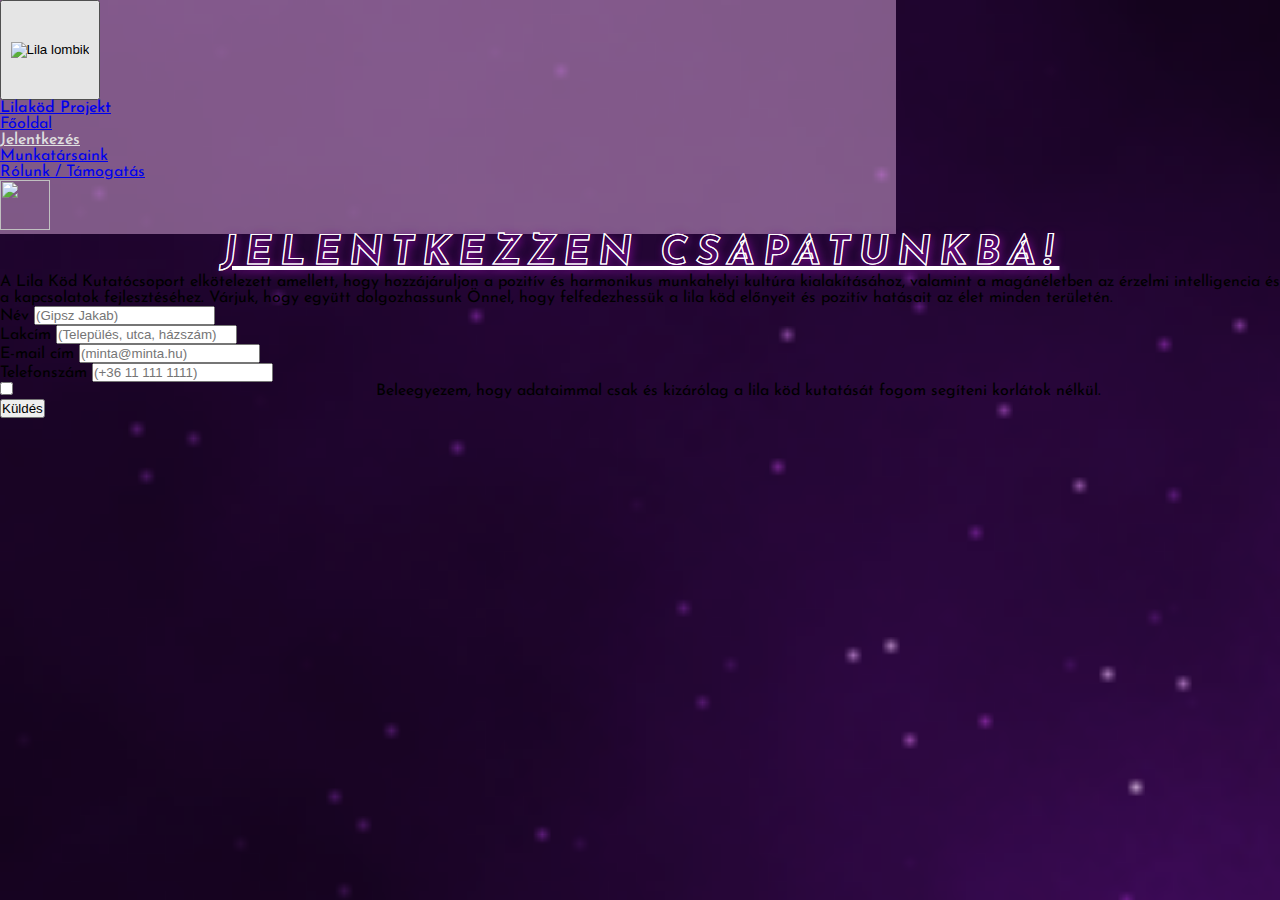
==== commit e5e20d67: "sötétlabor oldal, sötétoldal #4 #13 #16" ====
--- a/jelentkezés.html
+++ b/jelentkezés.html
@@ -55,7 +55,7 @@
 
             <div class="mb-3">
                 <label for="exampleInputEmail1" class="form-label bg-white bg-opacity-75 p-1 rounded-2 shadow hover">Név</label>
-                <input id="fname" name="fname" class="form-control shadow" aria-describedby="emailHelp">
+                <input id="fname" name="fname" class="form-control shadow" aria-describedby="emailHelp" placeholder="(Gipsz Jakab)">
                 <div id="emailHelp" class="form-text p-2"></div>
             </div>
 
--- a/style.css
+++ b/style.css
@@ -398,28 +398,28 @@
         100% {
             transform: translate(0, 0);
         }
-      }
-      
-      .popupglow {
+    }
+    
+    .popupglow {
         position: relative;
         animation: popupglow 10s infinite;
         filter: brightness(2.5);
-      }
-      
-      @keyframes popupglow {
-        0% {
-          transform: scale(1) translateY(0);
-          filter: brightness(1) hue-rotate(0);
-        }
-        50% {
-          transform: scale(1) translateY(-10%);
-          filter: brightness(3) hue-rotate(30deg);
-        }
-        100% {
-          transform: scale(1) translateY(0);
-          filter: brightness(1) hue-rotate(0);
-        }
-      }
+    }
+    
+    @keyframes popupglow {
+        0% {
+            transform: scale(1) translateY(0);
+            filter: brightness(1) hue-rotate(0);
+        }
+        50% {
+            transform: scale(1) translateY(-10%);
+            filter: brightness(3) hue-rotate(30deg);
+        }
+        100% {
+            transform: scale(1) translateY(0);
+            filter: brightness(1) hue-rotate(0);
+        }
+    }
     
     .about-us {
         background-color: rgba(255, 255, 255, 0.125);
@@ -442,7 +442,7 @@
         letter-spacing: 0.2em;
         -webkit-animation: flicker 0.5s ease-in-out infinite alternate;
         animation: flicker 0.5s ease-in-out infinite alternate;
-        margin-top: 2%;
+        margin-top: 5%;
     }
     
     .floating-2 {
@@ -481,7 +481,7 @@
             animation-timing-function: ease-in-out;
         }
     }
-
+    
     @media (max-width: 768px) {
         .cards {
             width: 50%;
@@ -490,57 +490,118 @@
             margin-left: auto;
         }
     }
-
+    
     .glowbg {
         border: 2px solid transparent;
         border-radius: 20px;
         box-shadow: 0 0 10px 0 #ff00ff;
         animation: glow 2s ease-in-out infinite alternate;
+    }
+    
+    @keyframes glow {
+        from {
+            border-color: #ff00ff;
+            box-shadow: 0 0 10px 0 #ff00ff;
+        }
+        to {
+            border-color: transparent;
+            box-shadow: 0 0 40px 0 #ff00ff;
+        }
+    }
+    
+    .glowingborder {
+        border: 2px solid #fff;
+        box-shadow: 0 0 5px #fff, 0 0 10px #fff, 0 0 20px #fff, 0 0 40px #791f87, 0 0 80px #791f87, 0 0 90px #791f87, 0 0 100px #791f87;
+    }
+    
+    @media (max-width: 700px) {
+        .glowingborder {
+            border: 2px solid #fff;
+            box-shadow: 0 0 2px #fff, 0 0 5px #fff, 0 0 8px #fff, 0 0 15px #791f87, 0 0 30px #791f87, 0 0 35px #791f87, 0 0 40px #791f87;
+        }
+    }
+    
+    .donation {
+        padding: 3%;
+        width: 30%;
+        margin-top: 5%;
+        margin-left: 35%;
+        margin-bottom: 2%;
+        border-radius: 12px;
+    }
+    
+    .donation-button {
+        background-color: rgba(182, 134, 182, 0.5);
+        border-radius: 12px;
+        color: white;
+        border: 2px solid #fff;
+        box-shadow: 0 0 2px #fff, 0 0 5px #fff, 0 0 8px #fff, 0 0 15px #791f87, 0 0 30px #791f87, 0 0 35px #791f87, 0 0 40px #791f87;
+        padding: 3%;
+        font-weight: bold;
+        transition: 0.8s ease-in-out;
+        float: right;
+        text-shadow: -1px -1px 0 #791f87, 1px -1px 0 #791f87, -1px 1px 0 #791f87, 1px 1px 0 #791f87;
+    }
+    
+    .donation-button:hover {
+        background-color: rgba(182, 134, 182, 0.5);
+        border-radius: 12px;
+        color: white;
+        border: 2px solid #fff;
+        box-shadow: 0 0 2px #fff, 0 0 8px #fff, 0 0 12px #fff, 0 0 20px #791f87, 0 0 39px #791f87, 0 0 45px #791f87, 0 0 50px #791f87;
+        padding: 3%;
+        font-weight: bolder;
+        transition-duration: 0.8s
+    }
+    
+    .donation-div {
+        padding: 5%;
+    }
+    
+    .donation-input {
+        margin-bottom: 3%;
+    }
+    
+    input::-webkit-outer-spin-button,
+    input::-webkit-inner-spin-button {
+        -webkit-appearance: none;
+        margin: 0;
+    }
+    /* Firefox */
+    
+    input[type=number] {
+        -moz-appearance: textfield;
+    }
+    
+    .demomessage {
+        color: white
+    }
+
+    .red-text {
+        background: linear-gradient(to right, red, #ff7f00);
+        background-clip: text;
+        -webkit-background-clip: text;
+        color: transparent;
+        animation: up-down 5s ease-in-out infinite;
+        text-shadow: 0 0 10px red, 0 0 20px red, 0 0 30px red, 0 0 40px red, 0 0 70px red, 0 0 80px red, 0 0 100px red, 0 0 1500px red;
+        -webkit-text-stroke: 0.5px red;
+        display: inline-block;
+        font-size: larger;
       }
       
-      @keyframes glow {
-        from {
-          border-color: #ff00ff;
-          box-shadow: 0 0 10px 0 #ff00ff;
-        }
-        to {
-          border-color: transparent;
-          box-shadow: 0 0 40px 0 #ff00ff;
-        }
-      }
-
-      .gradbg {
-        background: linear-gradient(to bottom right, #ffa07a, #ff7f50, #ff6347, #ff4500);
-        animation-name: spin;
-        animation-duration: 3s;
-        animation-iteration-count: infinite;
-        transform-style: preserve-3d;
-      }
-      
-      @keyframes spin {
-        from {
-          transform: rotateX(0deg) rotateY(0deg);
-        }
-        to {
-          transform: rotateX(360deg) rotateY(360deg);
-        }
-      }
-      
-      .gradbg:hover {
-        animation-play-state: paused;
-        filter: hue-rotate(90deg);
-        transition: filter 1s ease-in-out;
-        box-shadow: 0 0 20px #ff4500;
+      @keyframes up-down {
+        0% {
+          transform: translateY(0);
+        }
+        50% {
+          transform: translateY(-50px);
+        }
+        100% {
+          transform: translateY(0);
+        }
       }
       
       
       
       
-      
-      
-      
-      
-      
-      
-      
       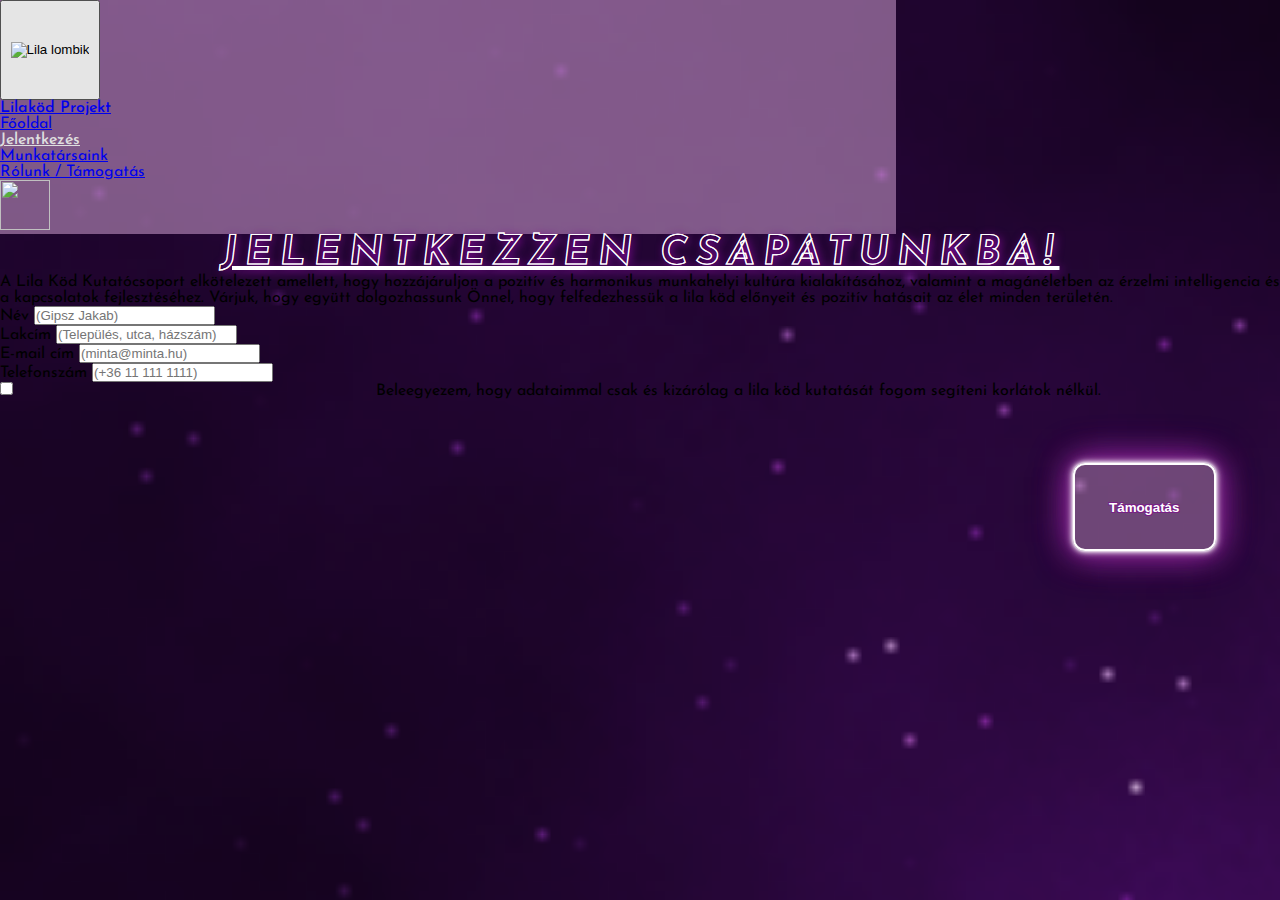
==== commit 1fa2ff51: "sötétlabor változások, jel js. #6 #13 #14 #16 #17" ====
--- a/jelentkezés.html
+++ b/jelentkezés.html
@@ -82,13 +82,17 @@
                 <label class="form-check-label bg-white bg-opacity-75 p-3 rounded-2 shadow mt-1 mx-1 hover align-middle" for="exampleCheck1">Beleegyezem, hogy adataimmal csak és kizárólag a lila köd kutatását fogom segíteni korlátok nélkül.</label>
             </div>
 
-            <button type="submit" class="btn btn-primary p-2 hover mt-3">Küldés</button>
+            <div class="donation-div">
+                <button class="donation-button" type="button" onclick="jelentkezes()">Támogatás</button>
+    
+                <p class="demomessage" id="jelentkezes"></p>
         </form>
     </div>
 
     <script src="https://cdn.jsdelivr.net/npm/bootstrap@5.3.0-alpha3/dist/js/bootstrap.bundle.min.js" integrity="sha384-ENjdO4Dr2bkBIFxQpeoTz1HIcje39Wm4jDKdf19U8gI4ddQ3GYNS7NTKfAdVQSZe" crossorigin="anonymous">
     </script>
     <script src="titkosgomb.js"></script>
+    <script src="jelentkezés.js"></script>
 </body>
 
 </html>--- a/style.css
+++ b/style.css
@@ -600,7 +600,34 @@
           transform: translateY(0);
         }
       }
-      
+
+      .red-text-no-move{
+        background: linear-gradient(to right, red, #ff7f00);
+        background-clip: text;
+        -webkit-background-clip: text;
+        color: transparent;
+        text-shadow: 0 0 10px red, 0 0 20px red, 0 0 30px red, 0 0 40px red, 0 0 70px red, 0 0 80px red, 0 0 100px red, 0 0 150000px red;
+        -webkit-text-stroke: 0.5px red;
+        display: inline-block;
+        font-size: larger;
+      }
+
+      .skullbutton{
+        font-size: 5rem;
+        background: linear-gradient(to right, red, #ff7f00);
+        background-clip: text;
+        -webkit-background-clip: text;
+        text-shadow: 0 0 10px red, 0 0 20px red, 0 0 30px red, 0 0 40px red, 0 0 70px red, 0 0 80px red, 0 0 100px red, 0 0 1500px red;
+        -webkit-text-stroke: 0.3px red;
+        display: inline-block;
+        transition: all 1s;
+      }
+
+      .skullbutton:hover{
+        animation: skullspin 2s ease-in-out;
+        font-size: 6rem;
+      }
+
       
       
       
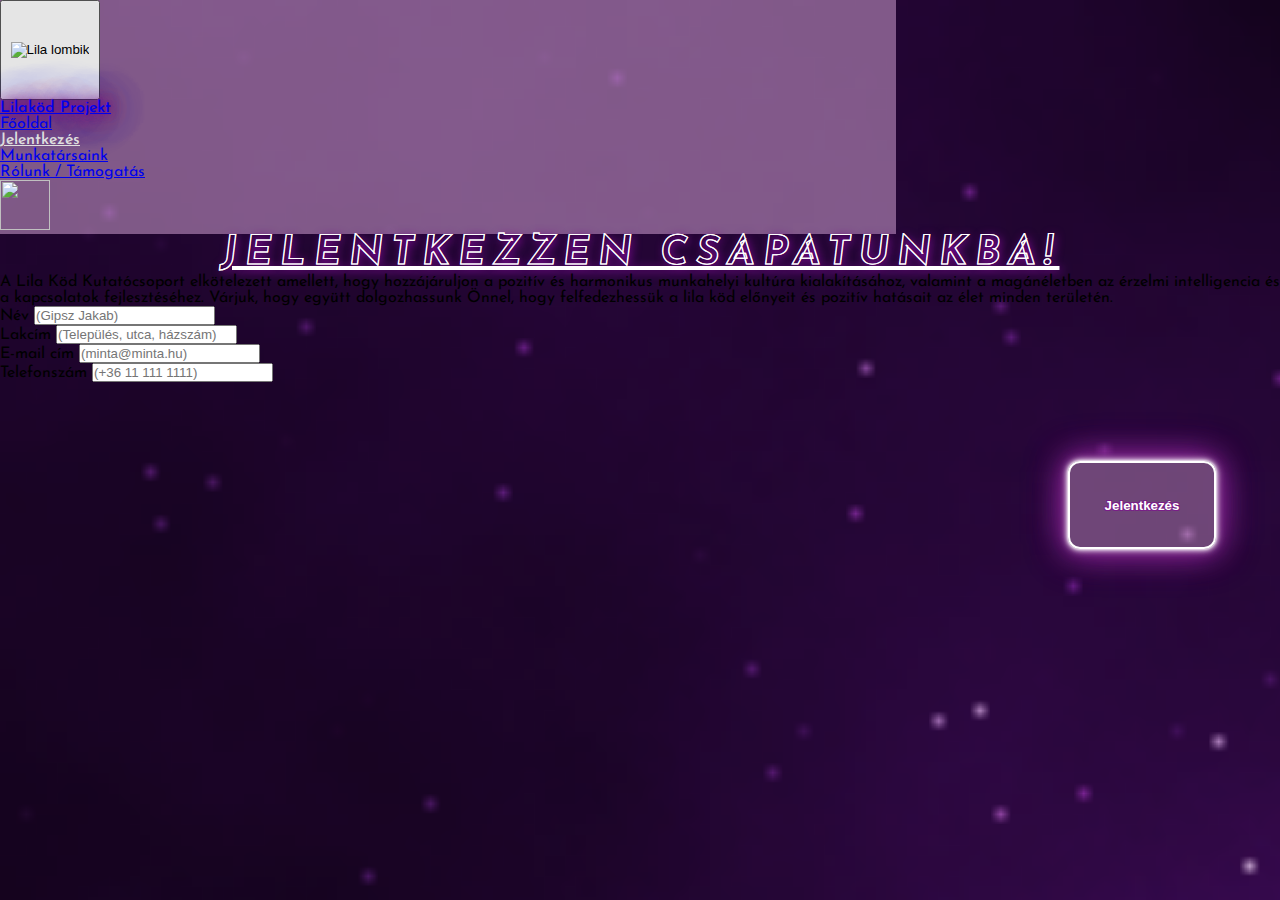
==== commit 1058db40: "#2 #17 #14 #16" ====
--- a/jelentkezés.html
+++ b/jelentkezés.html
@@ -22,7 +22,7 @@
               </button>
         </div>
         <div class="collapse navbar-collapse" id="navbarTogglerDemo01">
-            <a class="navbar-brand" href="index.html">Lilaköd Projekt</a>
+            <a class="navbar-brand floating-3 text-white shadow-main" href="index.html">Lilaköd Projekt</a>
             <ul class="navbar-nav me-auto mb-2 mb-lg-0">
                 <li class="nav-item">
                     <a class="nav-link navhover" aria-current="page" href="index.html">Főoldal</a>
@@ -49,8 +49,8 @@
             <h1 class="text-center text-decoration-none mb-3 text-shadow">Jelentkezzen csapatunkba!</h1>
 
             <div class=" p-3 mb-3 align-middle text-center bg-white bg-opacity-75 rounded-2 shadow">
-                A Lila Köd Kutatócsoport elkötelezett amellett, hogy hozzájáruljon a pozitív és harmonikus munkahelyi kultúra kialakításához, valamint a magánéletben az érzelmi intelligencia és a kapcsolatok fejlesztéséhez. Várjuk, hogy együtt dolgozhassunk
-                Önnel, hogy felfedezhessük a lila köd előnyeit és pozitív hatásait az élet minden területén.
+                A Lila Köd Kutatócsoport elkötelezett amellett, hogy hozzájáruljon a pozitív és harmonikus munkahelyi kultúra kialakításához, valamint a magánéletben az érzelmi intelligencia és a kapcsolatok fejlesztéséhez. Várjuk, hogy együtt dolgozhassunk Önnel, hogy
+                felfedezhessük a lila köd előnyeit és pozitív hatásait az élet minden területén.
             </div>
 
             <div class="mb-3">
@@ -77,22 +77,17 @@
                 <div id="emailHelp" class="form-text p-2"></div>
             </div>
 
-            <div class="mb-3 form-check">
-                <input type="checkbox" class="form-check-input shadow p-4 rounded-2 float-sm-end align-middle" id="exampleCheck1" style="margin-right: 28%;">
-                <label class="form-check-label bg-white bg-opacity-75 p-3 rounded-2 shadow mt-1 mx-1 hover align-middle" for="exampleCheck1">Beleegyezem, hogy adataimmal csak és kizárólag a lila köd kutatását fogom segíteni korlátok nélkül.</label>
-            </div>
+            <div class="donation-div">
+                <button class="donation-button floating" type="button" onclick="jelentkezes()">Jelentkezés</button>
 
-            <div class="donation-div">
-                <button class="donation-button" type="button" onclick="jelentkezes()">Támogatás</button>
-    
-                <p class="demomessage" id="jelentkezes"></p>
+                <p class="demomessage text-shadow text-center" id="jelentkezes"></p>
         </form>
-    </div>
+        </div>
 
-    <script src="https://cdn.jsdelivr.net/npm/bootstrap@5.3.0-alpha3/dist/js/bootstrap.bundle.min.js" integrity="sha384-ENjdO4Dr2bkBIFxQpeoTz1HIcje39Wm4jDKdf19U8gI4ddQ3GYNS7NTKfAdVQSZe" crossorigin="anonymous">
-    </script>
-    <script src="titkosgomb.js"></script>
-    <script src="jelentkezés.js"></script>
+        <script src="https://cdn.jsdelivr.net/npm/bootstrap@5.3.0-alpha3/dist/js/bootstrap.bundle.min.js" integrity="sha384-ENjdO4Dr2bkBIFxQpeoTz1HIcje39Wm4jDKdf19U8gI4ddQ3GYNS7NTKfAdVQSZe" crossorigin="anonymous">
+        </script>
+        <script src="titkosgomb.js"></script>
+        <script src="jelentkezés.js"></script>
 </body>
 
 </html>--- a/style.css
+++ b/style.css
@@ -1,6 +1,6 @@
     body {
         background-image: url('képek/hatter3.png');
-        background-size: 1000%;
+        background-size: 1100%;
         background-color: #240931;
     }
     
@@ -65,6 +65,13 @@
         width: 128px;
         height: 128px;
     }
+
+    .card-img{
+        background-image: url(képek/lombikhatter.jpg);
+        background-repeat: no-repeat;
+        background-size: cover;
+    }
+
     
     .hover {
         transition: all 1s ease-in-out;
@@ -576,7 +583,7 @@
     .demomessage {
         color: white
     }
-
+    
     .red-text {
         background: linear-gradient(to right, red, #ff7f00);
         background-clip: text;
@@ -587,21 +594,21 @@
         -webkit-text-stroke: 0.5px red;
         display: inline-block;
         font-size: larger;
-      }
-      
-      @keyframes up-down {
-        0% {
-          transform: translateY(0);
-        }
-        50% {
-          transform: translateY(-50px);
-        }
-        100% {
-          transform: translateY(0);
-        }
-      }
-
-      .red-text-no-move{
+    }
+    
+    @keyframes up-down {
+        0% {
+            transform: translateY(0);
+        }
+        50% {
+            transform: translateY(-50px);
+        }
+        100% {
+            transform: translateY(0);
+        }
+    }
+    
+    .red-text-no-move {
         background: linear-gradient(to right, red, #ff7f00);
         background-clip: text;
         -webkit-background-clip: text;
@@ -610,9 +617,9 @@
         -webkit-text-stroke: 0.5px red;
         display: inline-block;
         font-size: larger;
-      }
-
-      .skullbutton{
+    }
+    
+    .skullbutton {
         font-size: 5rem;
         background: linear-gradient(to right, red, #ff7f00);
         background-clip: text;
@@ -621,14 +628,34 @@
         -webkit-text-stroke: 0.3px red;
         display: inline-block;
         transition: all 1s;
-      }
-
-      .skullbutton:hover{
+    }
+    
+    .skullbutton:hover {
         animation: skullspin 2s ease-in-out;
         font-size: 6rem;
-      }
-
-      
-      
-      
-      +    }
+    
+    #demo {
+        text-shadow: 0 0 2px #791f87, 0 0 8px #791f87, 0 0 12px #791f87, 0 0 20px #791f87, 0 0 39px #791f87, 0 0 45px #791f87, 0 0 50px #791f87;
+    }
+    
+    @media(max-width: 700px) {
+        .donation {
+            width: 60%;
+            padding-bottom: 7%;
+        }
+        #demo {
+            font-size: 0.8rem;
+        }
+    }
+    
+    .floating-3 {
+        animation-name: floating;
+        animation-duration: 0s;
+        animation-iteration-count: infinite;
+        animation-timing-function: ease-in-out;
+    }
+    
+    .shadow-main {
+        text-shadow: 0 0 2px #791f87, 0 0 8px #791f87, 0 0 12px #791f87, 0 0 20px #791f87, 0 0 39px #791f87, 0 0 45px #791f87, 0 0 50px #791f87;
+    }